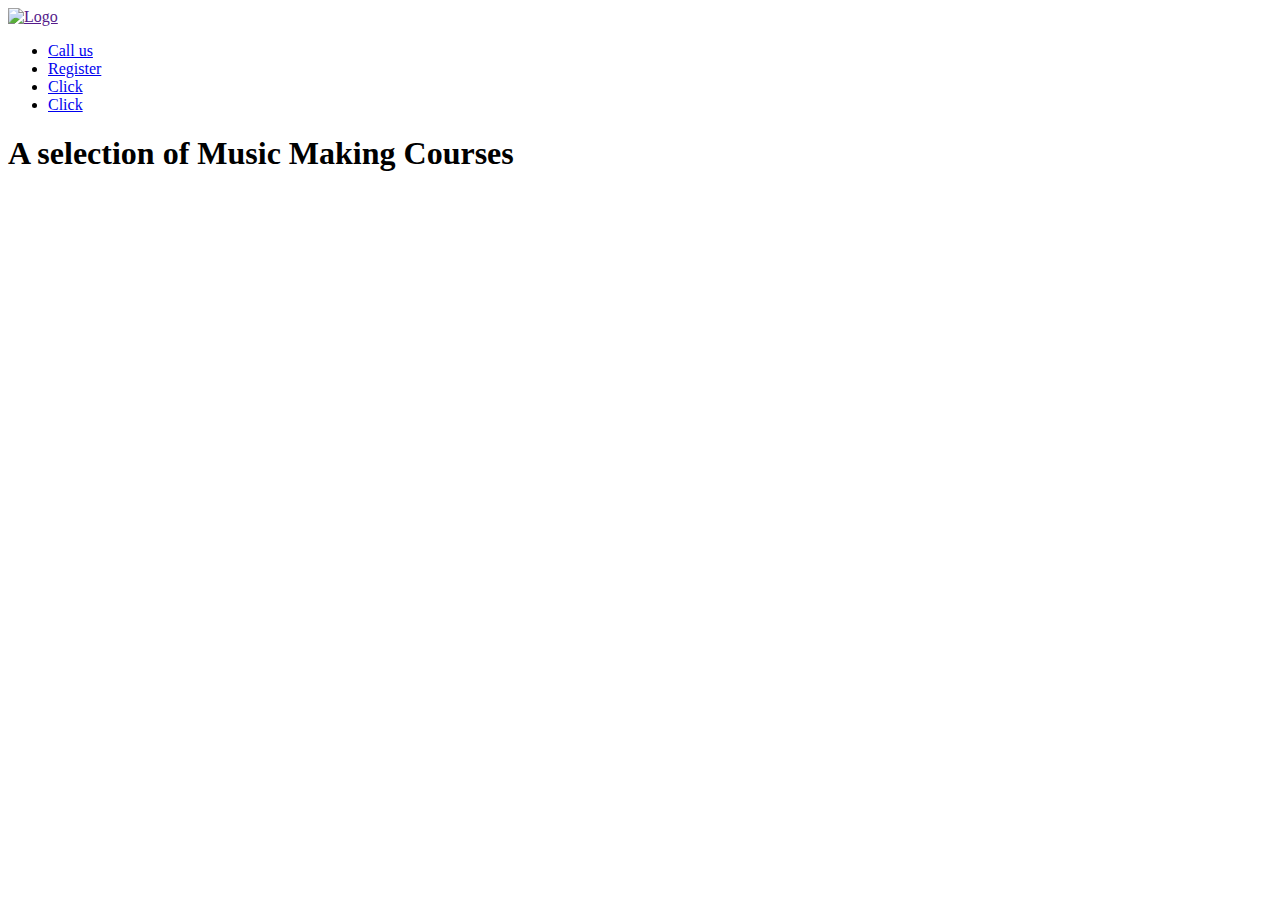
==== Web-project/public_html/index.html @ 63a122a7 "Add files via upload" ====
<!DOCTYPE html>
<html lang="en">

<head>
    <meta charset="UTF-8">
    <meta http-equiv="X-UA-Compatible" content="IE-edge">
    <meta name="viewport" content="width=device-width, initial-scale=1.0">
    <title>Document</title>
    <link rel="preconnect" href="https://fonts.googleapis.com">
    <link rel="stylesheet" href="https://cdnjs.cloudflare.com/ajax/libs/normalize/8.0.1/normalize.min.css">
    <link rel="stylesheet" href="/public_html/css/style/style.css">
</head>

<body>
    <header>
        <div class="header">
            <a href=""><img src="/public_html/images/Logo_0.png" width="70" height="80" alt="Logo">
            </a>
            <nav>
                <ul class="nav">
                    <li class="nav_item">
                        <a href="#" class="nav_link">Call us</a>
                    </li>
                    <li class="nav_item">
                        <a href="#" class="nav_link">Register</a>
                    </li>
                    <li class="nav_item">
                        <a href="#" class="nav_link">Click</a>
                    </li>
                    <li class="nav_item">
                        <a href="#" class="nav_btn">Click</a>
                    </li>
                </ul>
            </nav>
        </div>
    </header>
    <section>
        <div class="container">
            <h1>A selection of Music Making Courses</h1>
            <p></p>

        </div>
    </section>

</body>

</html>
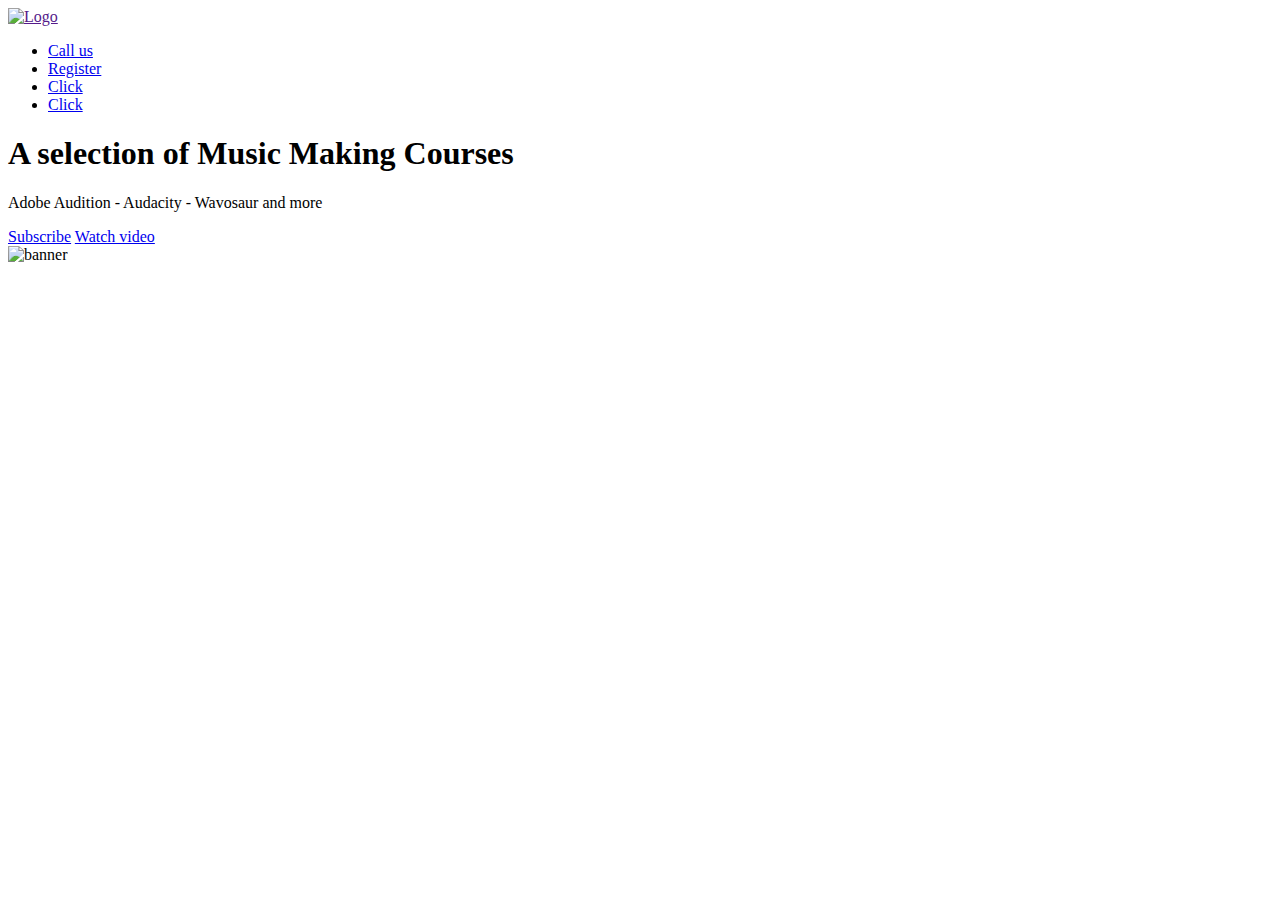
==== commit b8a9c906: "Add files via upload" ====
--- a/Web-project/public_html/index.html
+++ b/Web-project/public_html/index.html
@@ -34,11 +34,15 @@
             </nav>
         </div>
     </header>
-    <section>
+    <section class="banner">
         <div class="container">
-            <h1>A selection of Music Making Courses</h1>
-            <p></p>
-
+            <h1 class="banner__title">A selection of Music Making Courses</h1>
+            <p class="banner__text">Adobe Audition - Audacity - Wavosaur and more</p>
+            <div class="btn-group">
+                <a href="#" class="btn-group__btn btn-group__btn-main">Subscribe</a>
+                <a href="#" class="btn-group__btn">Watch video</a>
+            </div>
+            <img src="/public_html/images/Music page.jpg" alt="banner">
         </div>
     </section>
 
